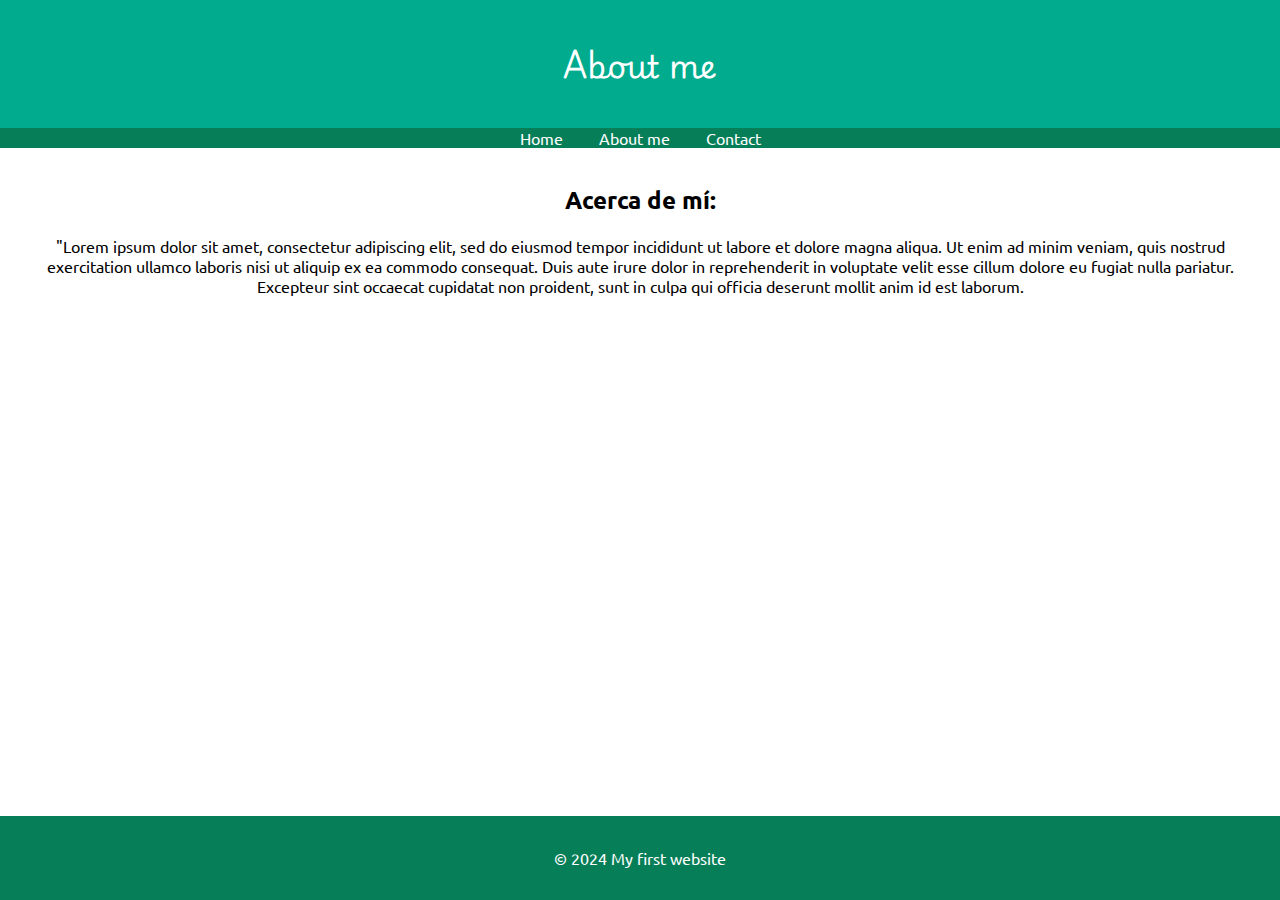
==== about.html @ fbfeaf6f "Update about.html" ====
<!DOCTYPE html>
<html lang="es">
<head>
    <!-- Especifica el tipo de documento y la versión de HTML -->
    <meta charset="UTF-8">
    <!-- Configura el viewport para que el sitio sea responsive -->
    <meta name="viewport" content="width=device-width, initial-scale=1.0">
    <!-- Título de la página que aparece en la pestaña del navegador -->
    <title>Mi Primer Sitio Web</title>

    <!-- STYLESHEET -->
    <link rel="stylesheet" href="styles.css">
    <link rel="preconnect" href="https://fonts.googleapis.com">
    <link href="https://fonts.googleapis.com/css2?family=Playwrite+IT+Moderna:wght@100..400&family=Roboto:ital,wght@0,100;0,300;0,400;0,500;0,700;0,900;1,100;1,300;1,400;1,500;1,700;1,900&family=Ubuntu:ital,wght@0,300;0,400;0,500;0,700;1,300;1,400;1,500;1,700&display=swap" rel="stylesheet">

</head>
<body>
    <!-- Sección de encabezado del sitio -->
    <header>
        <h1>About me</h1>
    </header>
    <!-- Barra de navegación con enlaces -->
    <nav>
        <ul>
            <li><a href="./index.html">Home</a></li>
            <li><a href="./about.html">About me</a></li>
            <li><a href="https://www.youtube.com/watch?v=7JI0zSLq_xw&ab_channel=penguinz0">Contact</a></li>
        </ul>
    </nav>
    <!-- Contenido principal de la página -->
    <main>
        <section>
            <h2>Acerca de mí:</h2>
            <p><a href=""></a> "Lorem ipsum dolor sit amet, consectetur 
                adipiscing elit, sed do eiusmod tempor incididunt ut 
                labore et dolore magna aliqua. Ut enim ad minim veniam, 
                quis nostrud exercitation ullamco laboris nisi ut aliquip 
                ex ea commodo consequat. Duis aute irure dolor in reprehenderit 
                in voluptate velit esse cillum dolore eu fugiat nulla pariatur. 
                Excepteur sint occaecat cupidatat non proident, sunt in culpa qui 
                officia deserunt mollit anim id est laborum.
            </a></p>
        </section>
    </main>
    <!-- Pie de página del sitio -->
    <footer>
        <p>&copy; 2024 My first website</p>
    </footer>
</body>
</html>
---- styles.css ----
/* Estilos globales para el cuerpo del documento */
body {
    /* Tipo de letra utilizado */
    font-family: "Ubuntu", sans-serif;
    ;
    /* Elimina los márgenes y el relleno por defecto */
    margin: 0;
    padding: 0;
    /* Color de fondo del sitio web */
    background-color: #ffffff;
    text-align: center;
}

/* Estilos para el encabezado */
header {
    /* Color de fondo del encabezado */
    background-color: #00ac8d;
    /* Color del texto en el encabezado */
    color: #fff;
    /* Relleno interno del encabezado */
    padding: 1rem 0;
    /* Alineación del texto en el centro */
    text-align: center;
    font-family: "Playwrite IT Moderna", cursive;

}

/* Estilos para la barra de navegación */
nav ul {
    /* Elimina el estilo de lista por defecto */
    list-style: none;
    /* Elimina el relleno interno */
    padding: 0;
    /* Alineación del texto en el centro */
    text-align: center;
    /* Color de fondo de la barra de navegación */
    background-color: #067e58;
    /* Elimina los márgenes */
    margin: 0;
}

/* Estilos para los elementos de la lista en la barra de navegación */
nav ul li {
    /* Muestra los elementos en línea */
    display: inline;
    /* Elimina los márgenes */
    margin: 0;
}

/* Estilos para los enlaces en la barra de navegación */
nav ul li a {
    /* Color del texto del enlace */
    color: #fff;
    /* Relleno interno del enlace */
    padding: 0.5rem 1rem;
    /* Elimina el subrayado por defecto */
    text-decoration: none;
}

/* Estilos para el contenido principal */
main {
    /* Relleno interno del contenido principal */
    padding: 1rem;
}

/* Estilos para el pie de página */
footer {
    /* Color de fondo del pie de página */
    background-color: #067e58;
    /* Color del texto en el pie de página */
    color: #fff;
    /* Alineación del texto en el centro */
    text-align: center;
    /* Relleno interno del pie de página */
    padding: 1rem 0;
    /* Fija el pie de página en la parte inferior de la página */
    position: fixed;
    bottom: 0;
    width: 100%;
}
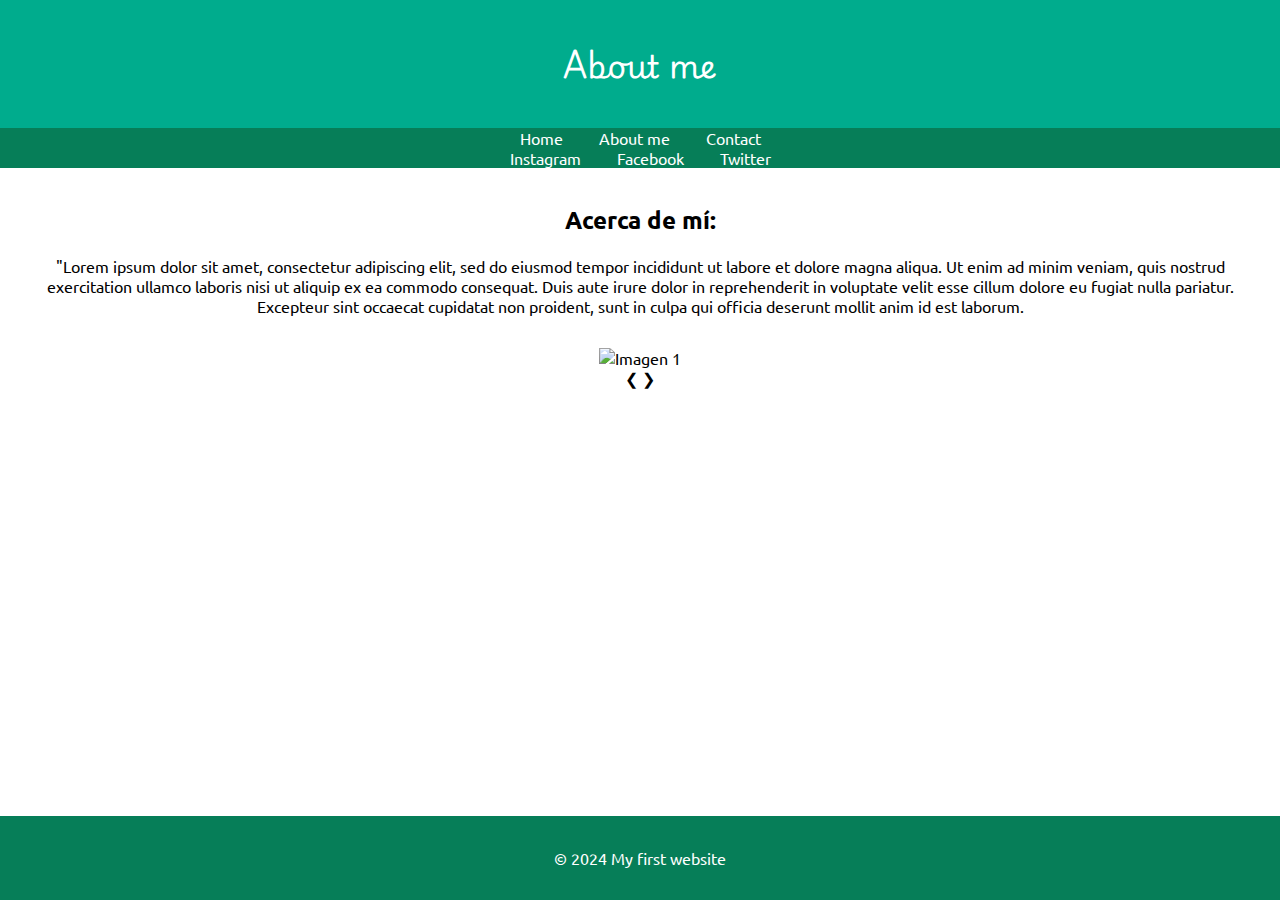
==== commit 643da0f6: "Add files via upload" ====
--- a/about.html
+++ b/about.html
@@ -22,9 +22,16 @@
     <!-- Barra de navegación con enlaces -->
     <nav>
         <ul>
-            <li><a href="./index.html">Home</a></li>
-            <li><a href="./about.html">About me</a></li>
-            <li><a href="https://www.youtube.com/watch?v=7JI0zSLq_xw&ab_channel=penguinz0">Contact</a></li>
+            <li><a href="index.html">Home</a></li>
+            <li><a href="aboutme.html">About me</a></li>
+            <li>
+                <a href="contact.html">Contact</a>
+                <ul>
+                    <li><a href="linkinstagram.com">Instagram</a></li>
+                    <li><a href="linkpagina.com">Facebook</a></li>
+                    <li><a href="linkpagina.com">Twitter</a></li>
+                </ul>
+            </li>
         </ul>
     </nav>
     <!-- Contenido principal de la página -->
@@ -42,9 +49,75 @@
             </a></p>
         </section>
     </main>
+
+    <div class="slider-container">
+        <div class="slider-content">
+            <div class="slider-item">
+                <img src="https://picsum.photos/200/300?random=1" alt="Imagen 1" id="imag">
+            </div>
+            <div class="slider-item">
+                <img src="https://picsum.photos/200/300?random=2" alt="Imagen 2" id="imag">
+            </div>
+            <div class="slider-item">
+                <img src="https://picsum.photos/200/300?random=1" alt="Imagen 3" id="imag">
+            </div>
+        </div>
+        <a class="prev" onclick="plusSlides(-1)">&#10094;</a>
+        <a class="next" onclick="plusSlides(1)">&#10095;</a>
+    </div>
     <!-- Pie de página del sitio -->
     <footer>
         <p>&copy; 2024 My first website</p>
     </footer>
+    <script>
+        document.addEventListener("DOMContentLoaded", function() {
+            let slideIndex = 0; // Inicializa el índice de las imágenes
+
+            // Obtiene todas las imágenes del slider
+            const slides = document.querySelectorAll(".slider-item");
+            const totalSlides = slides.length; // Calcula el número total de imágenes
+
+            // Función para mostrar las imágenes del slider
+            function showSlides() {
+                slides.forEach(slide => {
+                    slide.style.display = "none"; // Oculta todas las imágenes
+                });
+
+                slideIndex++; // Aumenta el índice de la imagen actual
+                if (slideIndex > totalSlides) { slideIndex = 1; } // Reinicia el índice si es mayor que el número total de imágenes
+
+                slides[slideIndex - 1].style.display = "block"; // Muestra la imagen actual
+                setTimeout(showSlides, 2000); // Cambia de imagen cada 2 segundos
+            }
+
+            showSlides(); // Inicia la función para mostrar las imágenes
+        });
+
+        let slideIndex = 0;
+        showSlides();
+
+        function plusSlides(n) {
+            slideIndex += n;
+            showSlides();
+        }
+
+        function showSlides() {
+            const slides = document.querySelectorAll(".slider-item");
+            if (slideIndex >= slides.length) {
+                slideIndex = 0;
+            }
+            if (slideIndex < 0) {
+                slideIndex = slides.length - 1;
+            }
+            slides.forEach((slide, index) => {
+                slide.style.display = index === slideIndex ? "block" : "none";
+            });
+            setTimeout(() => {
+                slideIndex++;
+                showSlides();
+            }, 3000); // Cambia la imagen cada 3 segundos
+        }
+    </script>
+
 </body>
-</html>
+</html>--- a/styles.css
+++ b/styles.css
@@ -77,4 +77,8 @@
     position: fixed;
     bottom: 0;
     width: 100%;
-}+}
+
+iframe {
+    margin-bottom: 20%;
+}
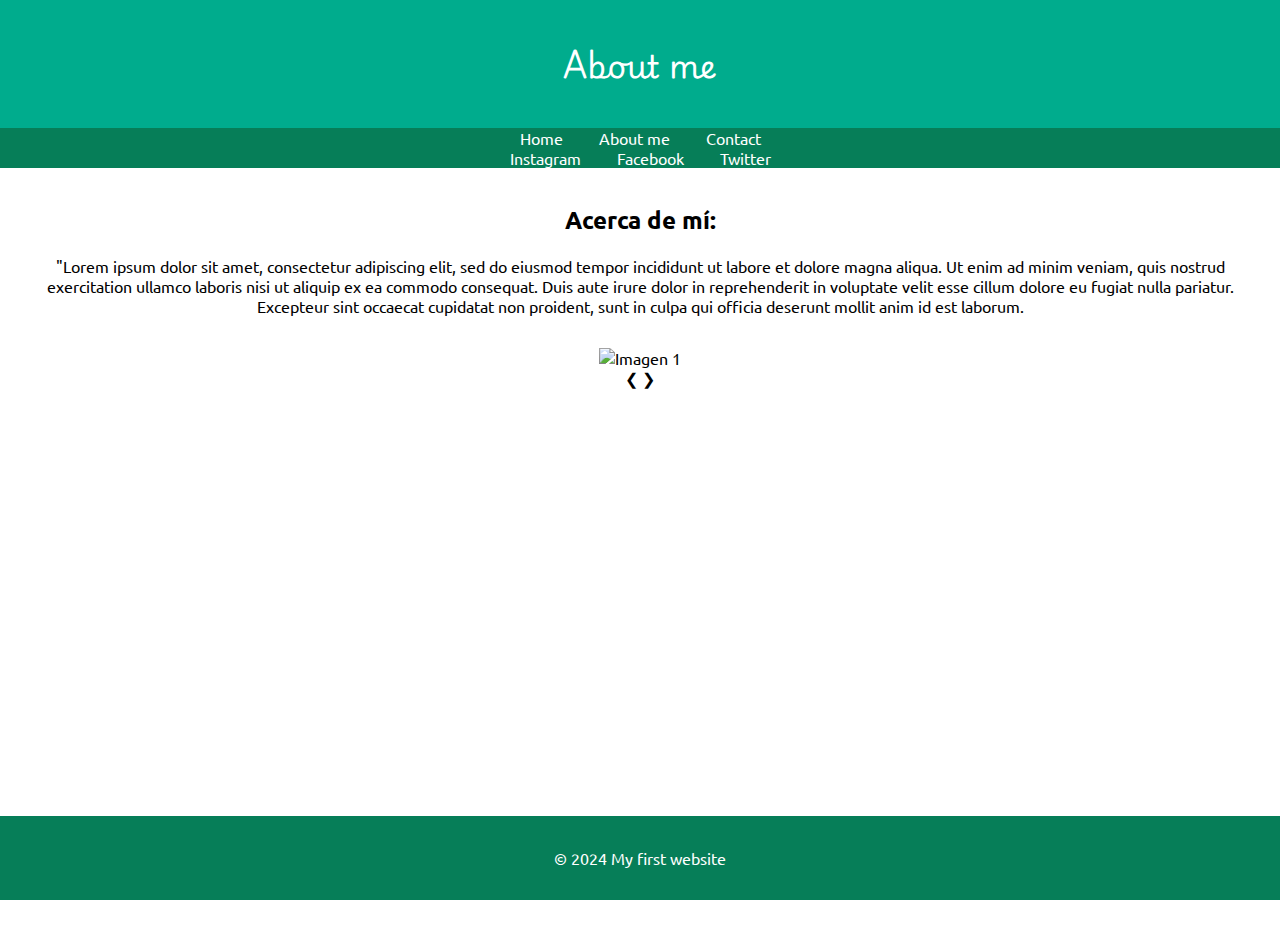
==== commit c9429444: "Update about.html" ====
--- a/about.html
+++ b/about.html
@@ -24,8 +24,7 @@
         <ul>
             <li><a href="index.html">Home</a></li>
             <li><a href="aboutme.html">About me</a></li>
-            <li>
-                <a href="contact.html">Contact</a>
+            <li><a href="contact.html">Contact</a></li>
                 <ul>
                     <li><a href="linkinstagram.com">Instagram</a></li>
                     <li><a href="linkpagina.com">Facebook</a></li>
@@ -65,6 +64,10 @@
         <a class="prev" onclick="plusSlides(-1)">&#10094;</a>
         <a class="next" onclick="plusSlides(1)">&#10095;</a>
     </div>
+    <iframe src="https://www.google.com/maps/embed?pb=!1m18!1m12!1m3!1d3645.082199097629!2d-104.61106762399572!3d23.99287427850574!2m3!1f0
+        !2f0!3f0!3m2!1i1024!2i768!4f13.1!3m3!1m2!1s0x869bb9cdbba4d213%3A0xa621416b0b900feb!2sFeria%20durango%20gira!5e0!3m2!1ses!2smx!4v1
+        721429059359!5m2!1ses!2smx" width="400" height="300" style="border:0;" allowfullscreen="" loading="lazy" referrerpolicy="no-referre
+        r-when-downgrade"></iframe>
     <!-- Pie de página del sitio -->
     <footer>
         <p>&copy; 2024 My first website</p>
@@ -120,4 +123,4 @@
     </script>
 
 </body>
-</html>+</html>
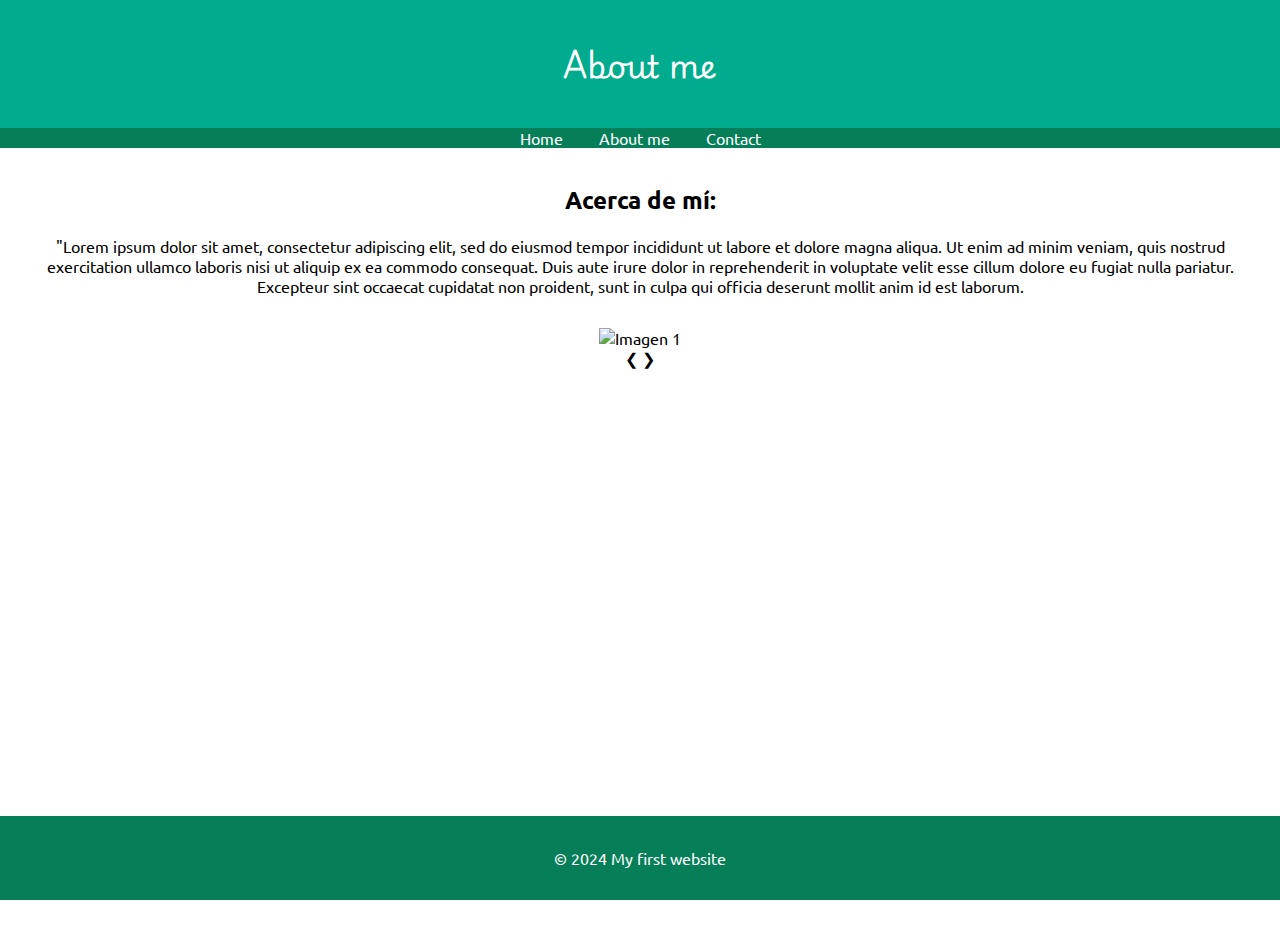
==== commit d92dc3af: "Update about.html" ====
--- a/about.html
+++ b/about.html
@@ -25,12 +25,6 @@
             <li><a href="index.html">Home</a></li>
             <li><a href="aboutme.html">About me</a></li>
             <li><a href="contact.html">Contact</a></li>
-                <ul>
-                    <li><a href="linkinstagram.com">Instagram</a></li>
-                    <li><a href="linkpagina.com">Facebook</a></li>
-                    <li><a href="linkpagina.com">Twitter</a></li>
-                </ul>
-            </li>
         </ul>
     </nav>
     <!-- Contenido principal de la página -->
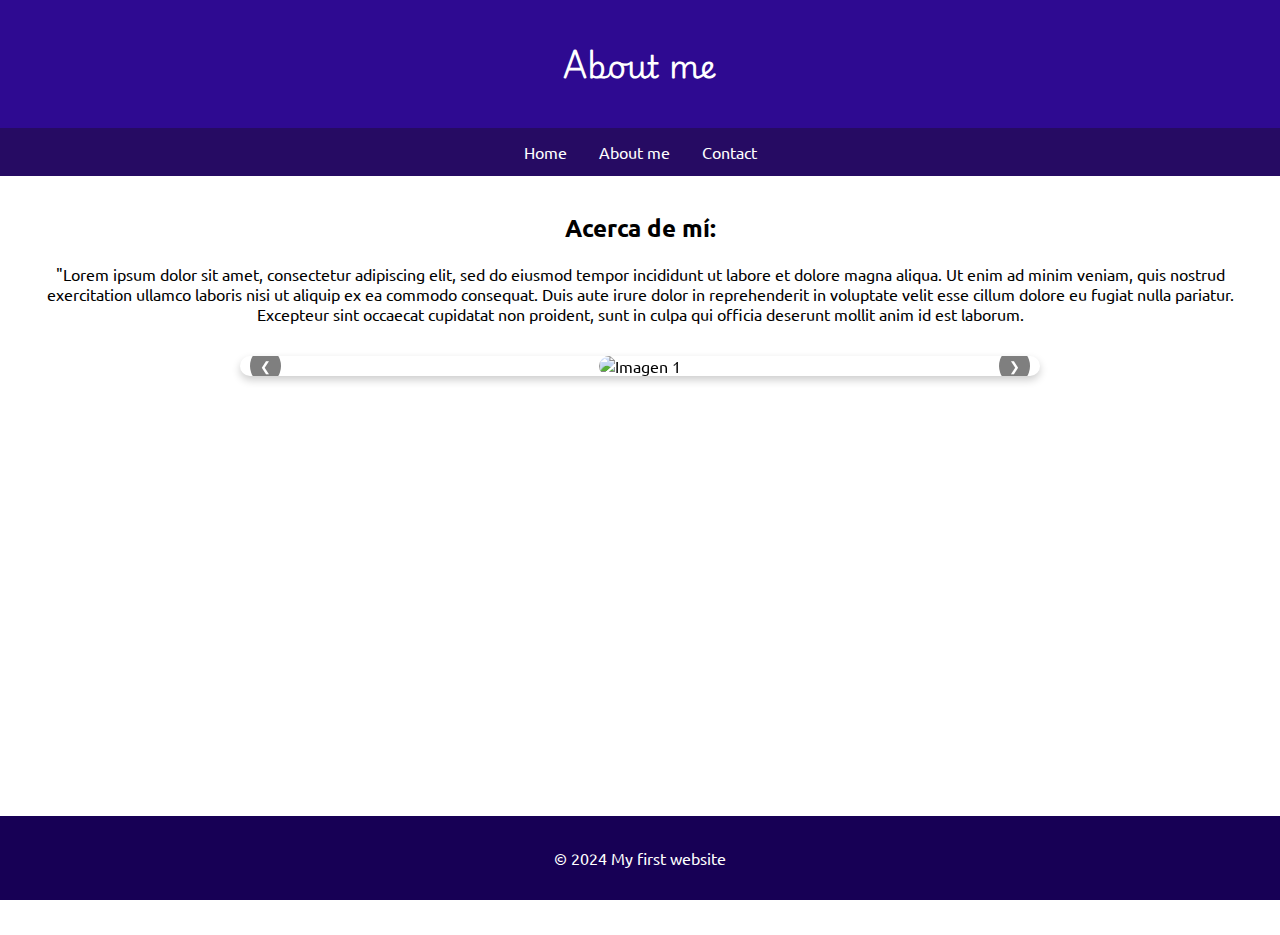
==== commit 15974f66: "Add files via upload" ====
--- a/about.html
+++ b/about.html
@@ -23,7 +23,7 @@
     <nav>
         <ul>
             <li><a href="index.html">Home</a></li>
-            <li><a href="aboutme.html">About me</a></li>
+            <li><a href="about.html">About me</a></li>
             <li><a href="contact.html">Contact</a></li>
         </ul>
     </nav>
@@ -43,21 +43,28 @@
         </section>
     </main>
 
-    <div class="slider-container">
-        <div class="slider-content">
-            <div class="slider-item">
-                <img src="https://picsum.photos/200/300?random=1" alt="Imagen 1" id="imag">
+        <div class="slider">
+            <div class="slides">
+                <!-- Primera imagen -->
+                <div class="slide">
+                    <img src="imagen (1).jpg" alt="Imagen 1">
+                </div>
+                <!-- Segunda imagen -->
+                <div class="slide">
+                    <img src="imagen (2).jpg" alt="Imagen 2">
+                </div>
+                <!-- Tercera imagen -->
+                <div class="slide">
+                    <img src="imagen (3).jpg" alt="Imagen 3">
+                </div>
             </div>
-            <div class="slider-item">
-                <img src="https://picsum.photos/200/300?random=2" alt="Imagen 2" id="imag">
-            </div>
-            <div class="slider-item">
-                <img src="https://picsum.photos/200/300?random=1" alt="Imagen 3" id="imag">
-            </div>
+            <!-- Botones de navegación -->
+            <button class="prev" onclick="moveSlide(-1)">&#10094;</button>
+            <button class="next" onclick="moveSlide(1)">&#10095;</button>
         </div>
-        <a class="prev" onclick="plusSlides(-1)">&#10094;</a>
-        <a class="next" onclick="plusSlides(1)">&#10095;</a>
-    </div>
+    
+        <script src="script.js"></script>
+
     <iframe src="https://www.google.com/maps/embed?pb=!1m18!1m12!1m3!1d3645.082199097629!2d-104.61106762399572!3d23.99287427850574!2m3!1f0
         !2f0!3f0!3m2!1i1024!2i768!4f13.1!3m3!1m2!1s0x869bb9cdbba4d213%3A0xa621416b0b900feb!2sFeria%20durango%20gira!5e0!3m2!1ses!2smx!4v1
         721429059359!5m2!1ses!2smx" width="400" height="300" style="border:0;" allowfullscreen="" loading="lazy" referrerpolicy="no-referre
@@ -66,55 +73,6 @@
     <footer>
         <p>&copy; 2024 My first website</p>
     </footer>
-    <script>
-        document.addEventListener("DOMContentLoaded", function() {
-            let slideIndex = 0; // Inicializa el índice de las imágenes
-
-            // Obtiene todas las imágenes del slider
-            const slides = document.querySelectorAll(".slider-item");
-            const totalSlides = slides.length; // Calcula el número total de imágenes
-
-            // Función para mostrar las imágenes del slider
-            function showSlides() {
-                slides.forEach(slide => {
-                    slide.style.display = "none"; // Oculta todas las imágenes
-                });
-
-                slideIndex++; // Aumenta el índice de la imagen actual
-                if (slideIndex > totalSlides) { slideIndex = 1; } // Reinicia el índice si es mayor que el número total de imágenes
-
-                slides[slideIndex - 1].style.display = "block"; // Muestra la imagen actual
-                setTimeout(showSlides, 2000); // Cambia de imagen cada 2 segundos
-            }
-
-            showSlides(); // Inicia la función para mostrar las imágenes
-        });
-
-        let slideIndex = 0;
-        showSlides();
-
-        function plusSlides(n) {
-            slideIndex += n;
-            showSlides();
-        }
-
-        function showSlides() {
-            const slides = document.querySelectorAll(".slider-item");
-            if (slideIndex >= slides.length) {
-                slideIndex = 0;
-            }
-            if (slideIndex < 0) {
-                slideIndex = slides.length - 1;
-            }
-            slides.forEach((slide, index) => {
-                slide.style.display = index === slideIndex ? "block" : "none";
-            });
-            setTimeout(() => {
-                slideIndex++;
-                showSlides();
-            }, 3000); // Cambia la imagen cada 3 segundos
-        }
-    </script>
 
 </body>
 </html>
--- a/styles.css
+++ b/styles.css
@@ -2,7 +2,6 @@
 body {
     /* Tipo de letra utilizado */
     font-family: "Ubuntu", sans-serif;
-    ;
     /* Elimina los márgenes y el relleno por defecto */
     margin: 0;
     padding: 0;
@@ -14,7 +13,7 @@
 /* Estilos para el encabezado */
 header {
     /* Color de fondo del encabezado */
-    background-color: #00ac8d;
+    background-color: #2e0a91;
     /* Color del texto en el encabezado */
     color: #fff;
     /* Relleno interno del encabezado */
@@ -22,39 +21,66 @@
     /* Alineación del texto en el centro */
     text-align: center;
     font-family: "Playwrite IT Moderna", cursive;
-
 }
 
-/* Estilos para la barra de navegación */
 nav ul {
-    /* Elimina el estilo de lista por defecto */
-    list-style: none;
-    /* Elimina el relleno interno */
+    list-style-type: none;
+    margin: 0;
     padding: 0;
-    /* Alineación del texto en el centro */
-    text-align: center;
-    /* Color de fondo de la barra de navegación */
-    background-color: #067e58;
-    /* Elimina los márgenes */
-    margin: 0;
+    overflow: hidden;
+    background-color: #260b63;
+    display: flex;
+    justify-content: center;
 }
 
-/* Estilos para los elementos de la lista en la barra de navegación */
 nav ul li {
-    /* Muestra los elementos en línea */
-    display: inline;
-    /* Elimina los márgenes */
-    margin: 0;
+    float: left;
 }
 
-/* Estilos para los enlaces en la barra de navegación */
 nav ul li a {
-    /* Color del texto del enlace */
-    color: #fff;
-    /* Relleno interno del enlace */
-    padding: 0.5rem 1rem;
-    /* Elimina el subrayado por defecto */
+    display: block;
+    color: white;
+    text-align: center;
+    padding: 14px 16px;
     text-decoration: none;
+}
+
+nav ul li a:hover {
+    background-color: #1b001f;
+}
+
+.dropdown {
+    position: relative;
+    display: inline-block;
+}
+
+.dropdown-content {
+    display: none;
+    position: absolute;
+    background-color: #f9f9f9;
+    min-width: 160px;
+    box-shadow: 0px 8px 16px 0px rgba(0, 0, 0, 0.2);
+    z-index: 1;
+}
+
+.dropdown-content a {
+    color: rgb(0, 0, 0);
+    padding: 12px 16px;
+    text-decoration: none;
+    display: block;
+    text-align: left;
+}
+
+.dropdown-content a:hover {
+    background-color: #f1f1f1;
+}
+
+.dropdown:hover .dropdown-content {
+    display: block;
+}
+
+.dropdown:hover .dropbtn {
+    background-color: #000000;
 }
 
 /* Estilos para el contenido principal */
@@ -66,7 +92,7 @@
 /* Estilos para el pie de página */
 footer {
     /* Color de fondo del pie de página */
-    background-color: #067e58;
+    background-color: #170055;
     /* Color del texto en el pie de página */
     color: #fff;
     /* Alineación del texto en el centro */
@@ -82,3 +108,52 @@
 iframe {
     margin-bottom: 20%;
 }
+
+.slider {
+    position: relative;
+    width: 80%;
+    max-width: 800px;
+    overflow: hidden;
+    border-radius: 10px;
+    box-shadow: 0 4px 8px rgba(0, 0, 0, 0.2);
+    margin: 0 auto; /* Centrado horizontal */
+}
+
+.slides {
+    display: flex;
+    transition: transform 0.5s ease-in-out;
+}
+
+.slide {
+    min-width: 100%;
+    box-sizing: border-box;
+}
+
+.slide img {
+    width: 100%;
+    border-radius: 10px;
+}
+
+.prev, .next {
+    position: absolute;
+    top: 50%;
+    transform: translateY(-50%);
+    background-color: rgba(0, 0, 0, 0.5);
+    color: white;
+    border: none;
+    padding: 10px;
+    cursor: pointer;
+    border-radius: 50%;
+}
+
+.prev {
+    left: 10px;
+}
+
+.next {
+    right: 10px;
+}
+
+.prev:hover, .next:hover {
+    background-color: rgba(0, 0, 0, 0.8);
+}
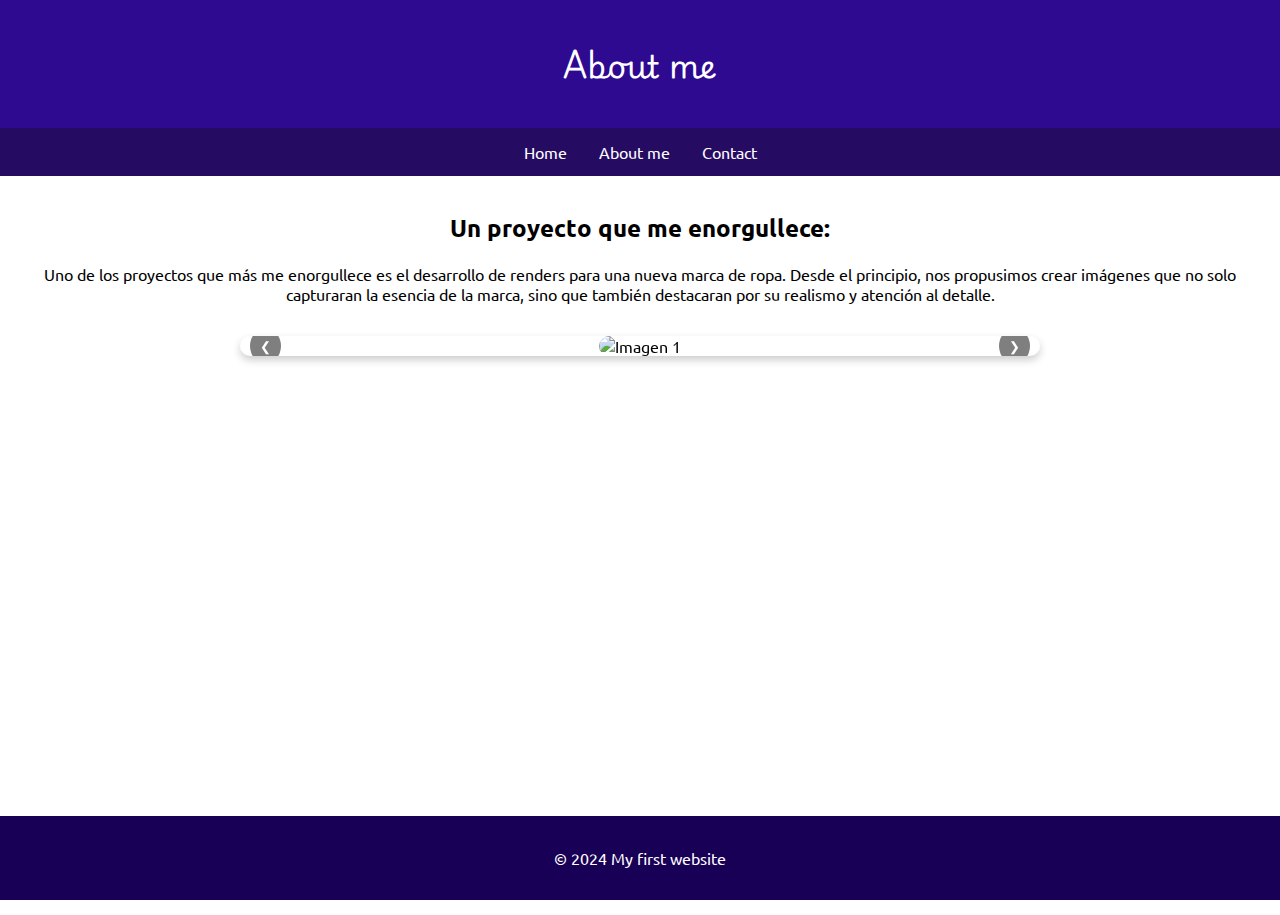
==== commit 67b30366: "Update about.html" ====
--- a/about.html
+++ b/about.html
@@ -30,15 +30,11 @@
     <!-- Contenido principal de la página -->
     <main>
         <section>
-            <h2>Acerca de mí:</h2>
-            <p><a href=""></a> "Lorem ipsum dolor sit amet, consectetur 
-                adipiscing elit, sed do eiusmod tempor incididunt ut 
-                labore et dolore magna aliqua. Ut enim ad minim veniam, 
-                quis nostrud exercitation ullamco laboris nisi ut aliquip 
-                ex ea commodo consequat. Duis aute irure dolor in reprehenderit 
-                in voluptate velit esse cillum dolore eu fugiat nulla pariatur. 
-                Excepteur sint occaecat cupidatat non proident, sunt in culpa qui 
-                officia deserunt mollit anim id est laborum.
+            <h2>Un proyecto que me enorgullece:</h2>
+            <p><a href=""></a> Uno de los proyectos que más me enorgullece es el desarrollo de 
+                renders para una nueva marca de ropa. Desde el principio, nos propusimos crear 
+                imágenes que no solo capturaran la esencia de la marca, sino que también destacaran 
+                por su realismo y atención al detalle.
             </a></p>
         </section>
     </main>
